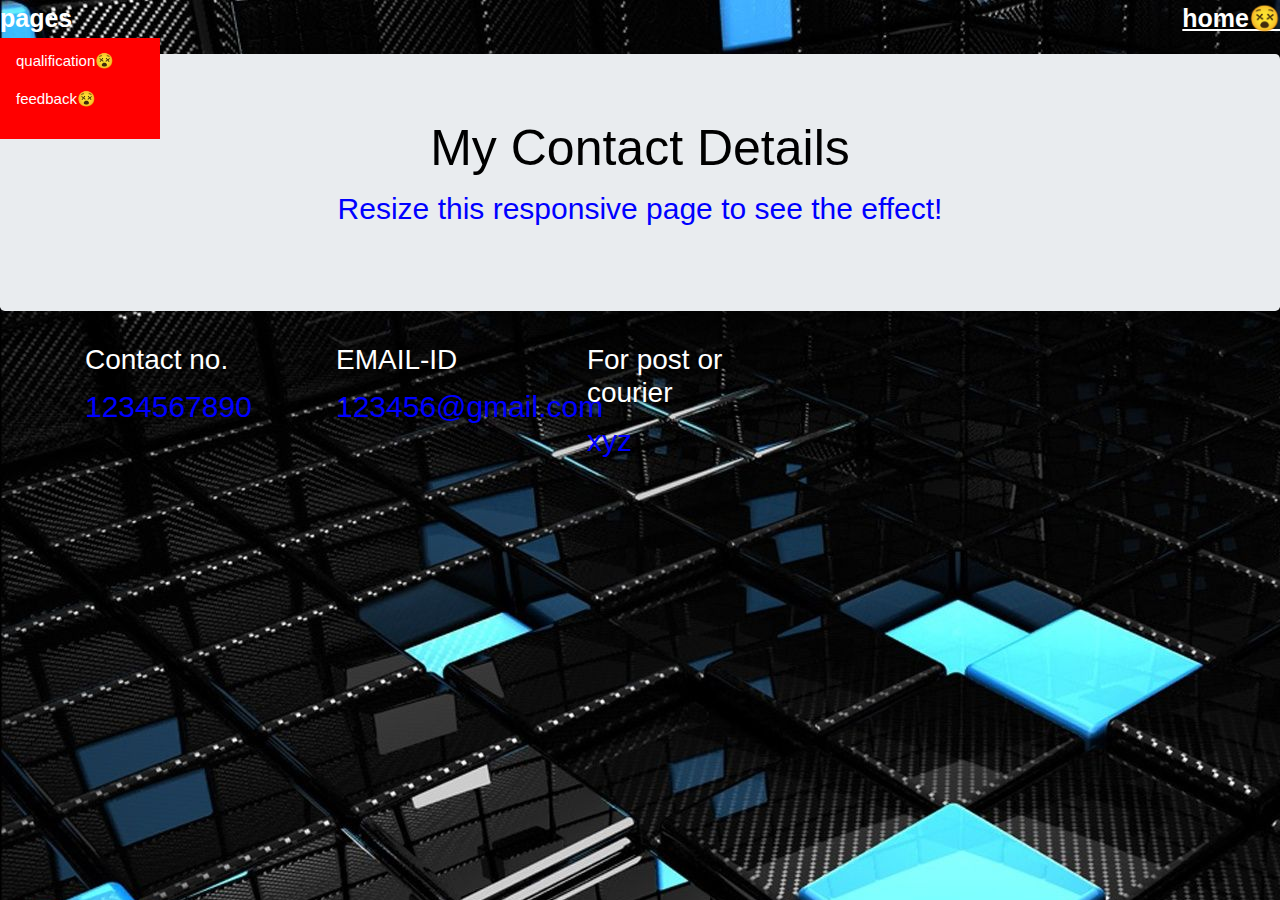
==== contact.html @ c650cc96 "Add files via upload" ====
<!DOCTYPE html>
<html lang="en">
<head>
  <title>CONTACT</title>
  <meta charset="utf-8">
  <meta name="viewport" content="width=device-width, initial-scale=1">
  <link rel="stylesheet" href="https://maxcdn.bootstrapcdn.com/bootstrap/4.5.0/css/bootstrap.min.css">
  <link rel="stylesheet" href="resize.css">
 </head>
<style>
	body{
			
			background-image:url('1234.jpg'); 
			background-size:auto;
			background-repeat:no-repeat;  
		}
		p{
			color:blue;
			font-size: 30px
		}
		h2,h3{
			color:white;
		}
		a::after{
			content:"\1f635";

		}
</style>
<body>
<div class="dropdown" style="float:left;color:white;font-size:25px ">
  <span style="font-weight: bold">pages</span>
  <div class="dropdown-content">
    <p style="font-size:15px"><a href="qualification.html" style="text-decoration:none;color:white;">qualification</a></p>
    <p style="font-size:15px"><a href="feedback.html" style="text-decoration:none;color:white;">feedback</a></p>
  </div>
</div>
<p style="text-align:right;color:white;font-weight:bold;font-size:25px;text-decoration:underline;">home<a href="intro-main.html"></a></p>
<div class="jumbotron text-center">
  <h1 style="color:black ">My Contact Details</h1>
  <p>Resize this responsive page to see the effect!</p> 
</div>
  
<div class="container">
  <div class="row">
    <div class="col-sm-4">
      <h3>Contact no.</h3>
      <p>1234567890</p>
    </div>
    <div class="col-sm-4">
      <h3>EMAIL-ID</h3>
      <p>123456@gmail.com</p>
    </div>
    <div class="col-sm-4">
      <h3>For post or courier</h3>        
      <p>xyz</p>
    </div>
  </div>
</div>
<div>
</body>
</html>
---- resize.css ----
@media (min-width: 500px)
	{
	body{
		.container
		{
			display:flex; 
			flex-wrap:wrap;
		}
	}
	body{
			background-image:url('1234.jpg'); 
			background-size:auto;
			background-repeat:no-repeat;  
		}
		a::after
		{
			content:"\1f607";

		}
		h1
			{
				text-align:center;
				font-size: 50px;
				color:white; 
			}
		h2
			{
				font-size:30px;
				text-align: center;
				color:white;
			}
		ul>li
			{
				font-size:40px;  
			}
		.dropdown
		{
		  	position:relative;
		  	display:inline-block;
		}
		.dropdown-content
		{
			display:none;
			position:absolute;
			background-color:red;
			min-width:160px;
			box-shadow:0px 8px,16px,0px
			rgba(0,0,0,2);
			padding:12px 16px;
			z-index:1;
		}
		.dropdown:hover .dropdown-content
		{
		    display:block;
		}
		#id1
		{
			text-align:center;
			font-size:70px;
			color:white; 
		}

		}
@media (max-width: 499px)
	{
			body{
				.container
				{
					display:flex; 
					flex-wrap:wrap;
				}
			body
			{
					background-image:url('assasian.jpg'); 
					background-size:auto;
					background-repeat:no-repeat;  
			}
			a::after
			{
					content:"\1f607";

			}

		/*h1{
			text-align:center;
			font-size: 70px;
			color:darkcyan; */
		}
		h2
		{
			font-size:50px;
			text-align: center;
			color:purple;
		}
		ul>li
		{
			font-size:40px;  
		}
		
		#id1
		{
			text-align:center;
			font-size:70px;
			color:white; 
		}
		.dropdown
		{
		  	position:relative;
		  	display:inline-block;
		}
		.dropdown-content
		{
		  	display:none;
		  	position:absolute;
		  	background-color:red;
		  	min-width:160px;
		  	box-shadow:0px 8px,16px,0px
		  	rgba(0,0,0,2);
		  	padding:12px 16px;
		  	z-index:1;
		}
		.dropdown:hover .dropdown-content
		{
		  	display:block;
		}
		p
		{
			color: white;font-size:30px;text-align:center;
		}
	}
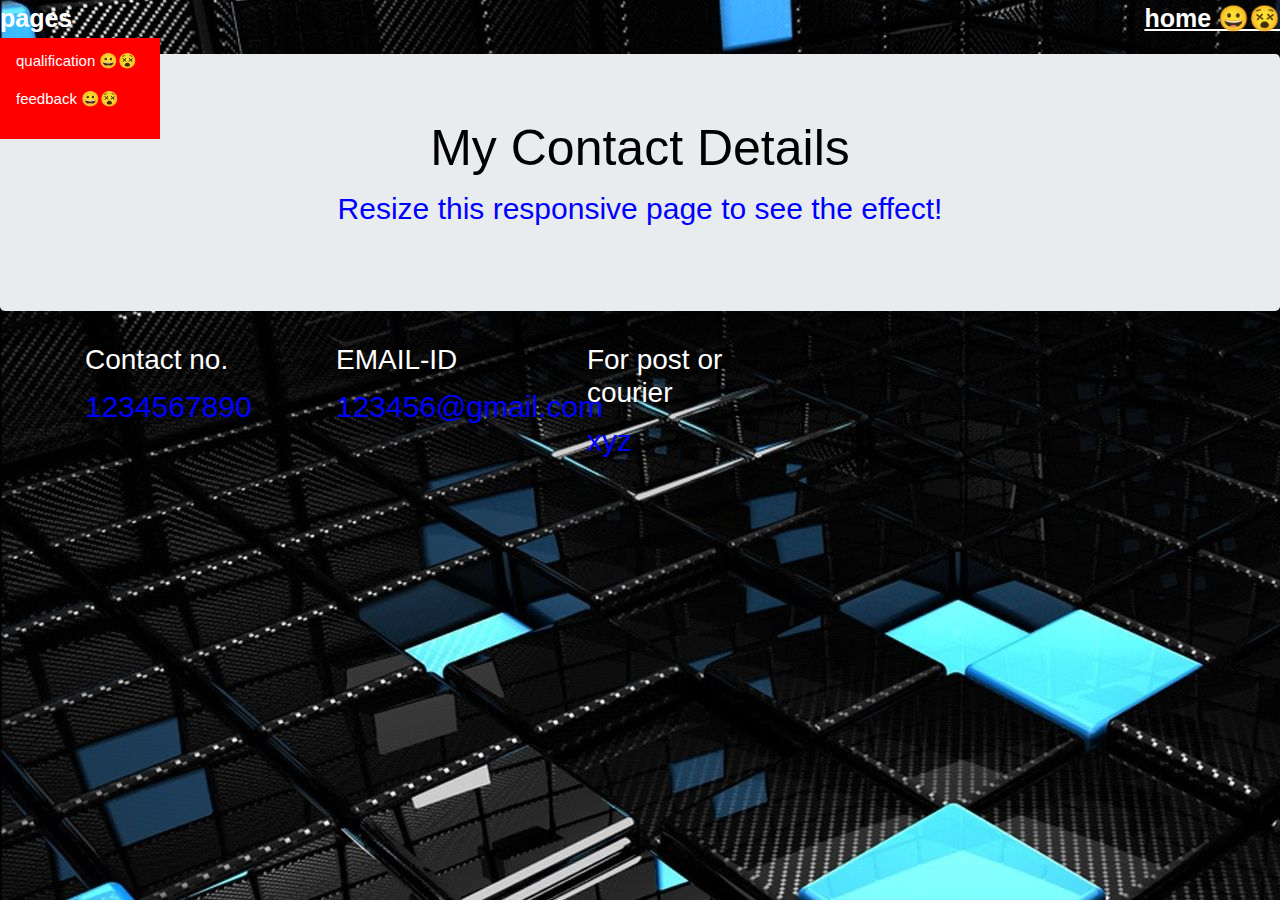
==== commit 8a7e4348: "Update contact.html" ====
--- a/contact.html
+++ b/contact.html
@@ -30,11 +30,11 @@
 <div class="dropdown" style="float:left;color:white;font-size:25px ">
   <span style="font-weight: bold">pages</span>
   <div class="dropdown-content">
-    <p style="font-size:15px"><a href="qualification.html" style="text-decoration:none;color:white;">qualification</a></p>
-    <p style="font-size:15px"><a href="feedback.html" style="text-decoration:none;color:white;">feedback</a></p>
+    <p style="font-size:15px"><a href="qualification.html" style="text-decoration:none;color:white;">qualification &#128512;</a></p>
+    <p style="font-size:15px"><a href="feedback.html" style="text-decoration:none;color:white;">feedback &#128512;</a></p>
   </div>
 </div>
-<p style="text-align:right;color:white;font-weight:bold;font-size:25px;text-decoration:underline;">home<a href="intro-main.html"></a></p>
+<p style="text-align:right;color:white;font-weight:bold;font-size:25px;text-decoration:underline;">home &#128512;<a href="intro-main.html"></a></p>
 <div class="jumbotron text-center">
   <h1 style="color:black ">My Contact Details</h1>
   <p>Resize this responsive page to see the effect!</p> 
--- a/resize.css
+++ b/resize.css
@@ -7,15 +7,11 @@
 			flex-wrap:wrap;
 		}
 	}
-	body{
+		body
+		{
 			background-image:url('1234.jpg'); 
 			background-size:auto;
-			background-repeat:no-repeat;  
-		}
-		a::after
-		{
-			content:"\1f607";
-
+			background-repeat:no-repeat;
 		}
 		h1
 			{
@@ -69,23 +65,20 @@
 					display:flex; 
 					flex-wrap:wrap;
 				}
-			body
+			}
+		body
+		{
+			background-image:url('1234.jpg'); 
+			background-size:auto;
+			background-repeat:no-repeat;
+		}
+		
+		h1
 			{
-					background-image:url('assasian.jpg'); 
-					background-size:auto;
-					background-repeat:no-repeat;  
+				text-align:center;
+				font-size: 50px;
+				color:white; 
 			}
-			a::after
-			{
-					content:"\1f607";
-
-			}
-
-		/*h1{
-			text-align:center;
-			font-size: 70px;
-			color:darkcyan; */
-		}
 		h2
 		{
 			font-size:50px;
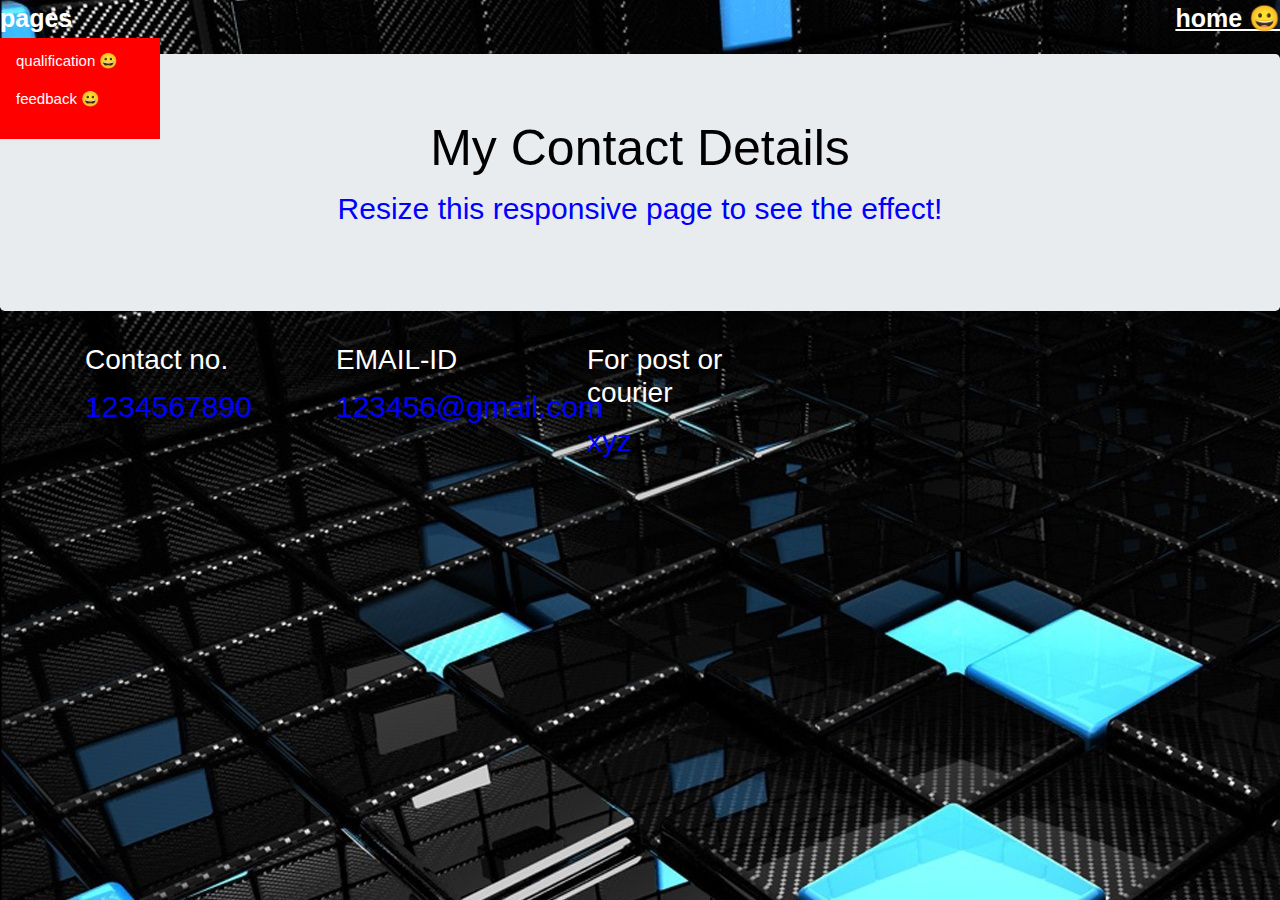
==== commit dc3716ba: "Update contact.html" ====
--- a/contact.html
+++ b/contact.html
@@ -21,10 +21,7 @@
 		h2,h3{
 			color:white;
 		}
-		a::after{
-			content:"\1f635";
-
-		}
+		
 </style>
 <body>
 <div class="dropdown" style="float:left;color:white;font-size:25px ">
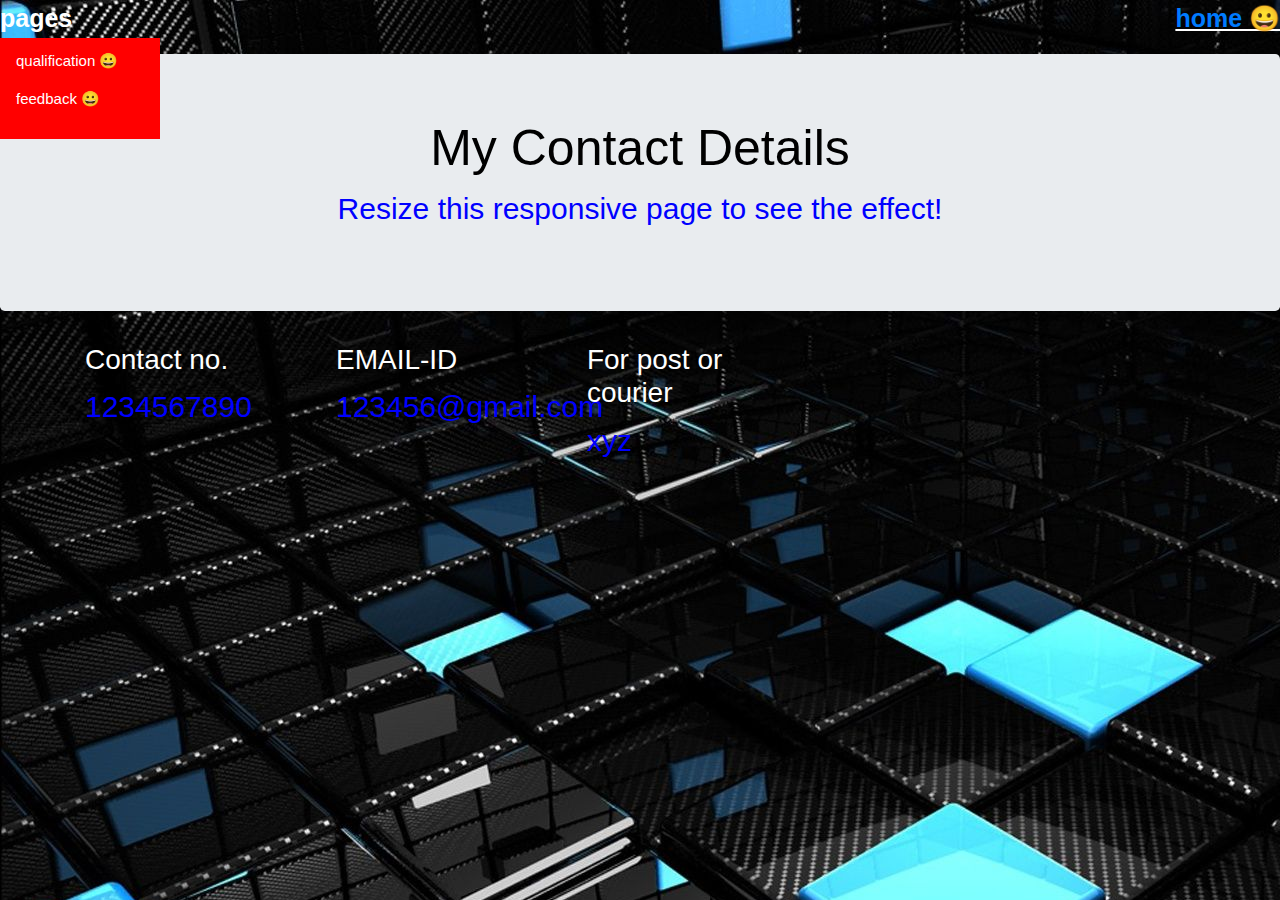
==== commit d95230de: "Update contact.html" ====
--- a/contact.html
+++ b/contact.html
@@ -31,7 +31,7 @@
     <p style="font-size:15px"><a href="feedback.html" style="text-decoration:none;color:white;">feedback &#128512;</a></p>
   </div>
 </div>
-<p style="text-align:right;color:white;font-weight:bold;font-size:25px;text-decoration:underline;">home &#128512;<a href="intro-main.html"></a></p>
+<p style="text-align:right;color:white;font-weight:bold;font-size:25px;text-decoration:underline;"><a href="intro-main.html">home &#128512;</a></p>
 <div class="jumbotron text-center">
   <h1 style="color:black ">My Contact Details</h1>
   <p>Resize this responsive page to see the effect!</p> 
